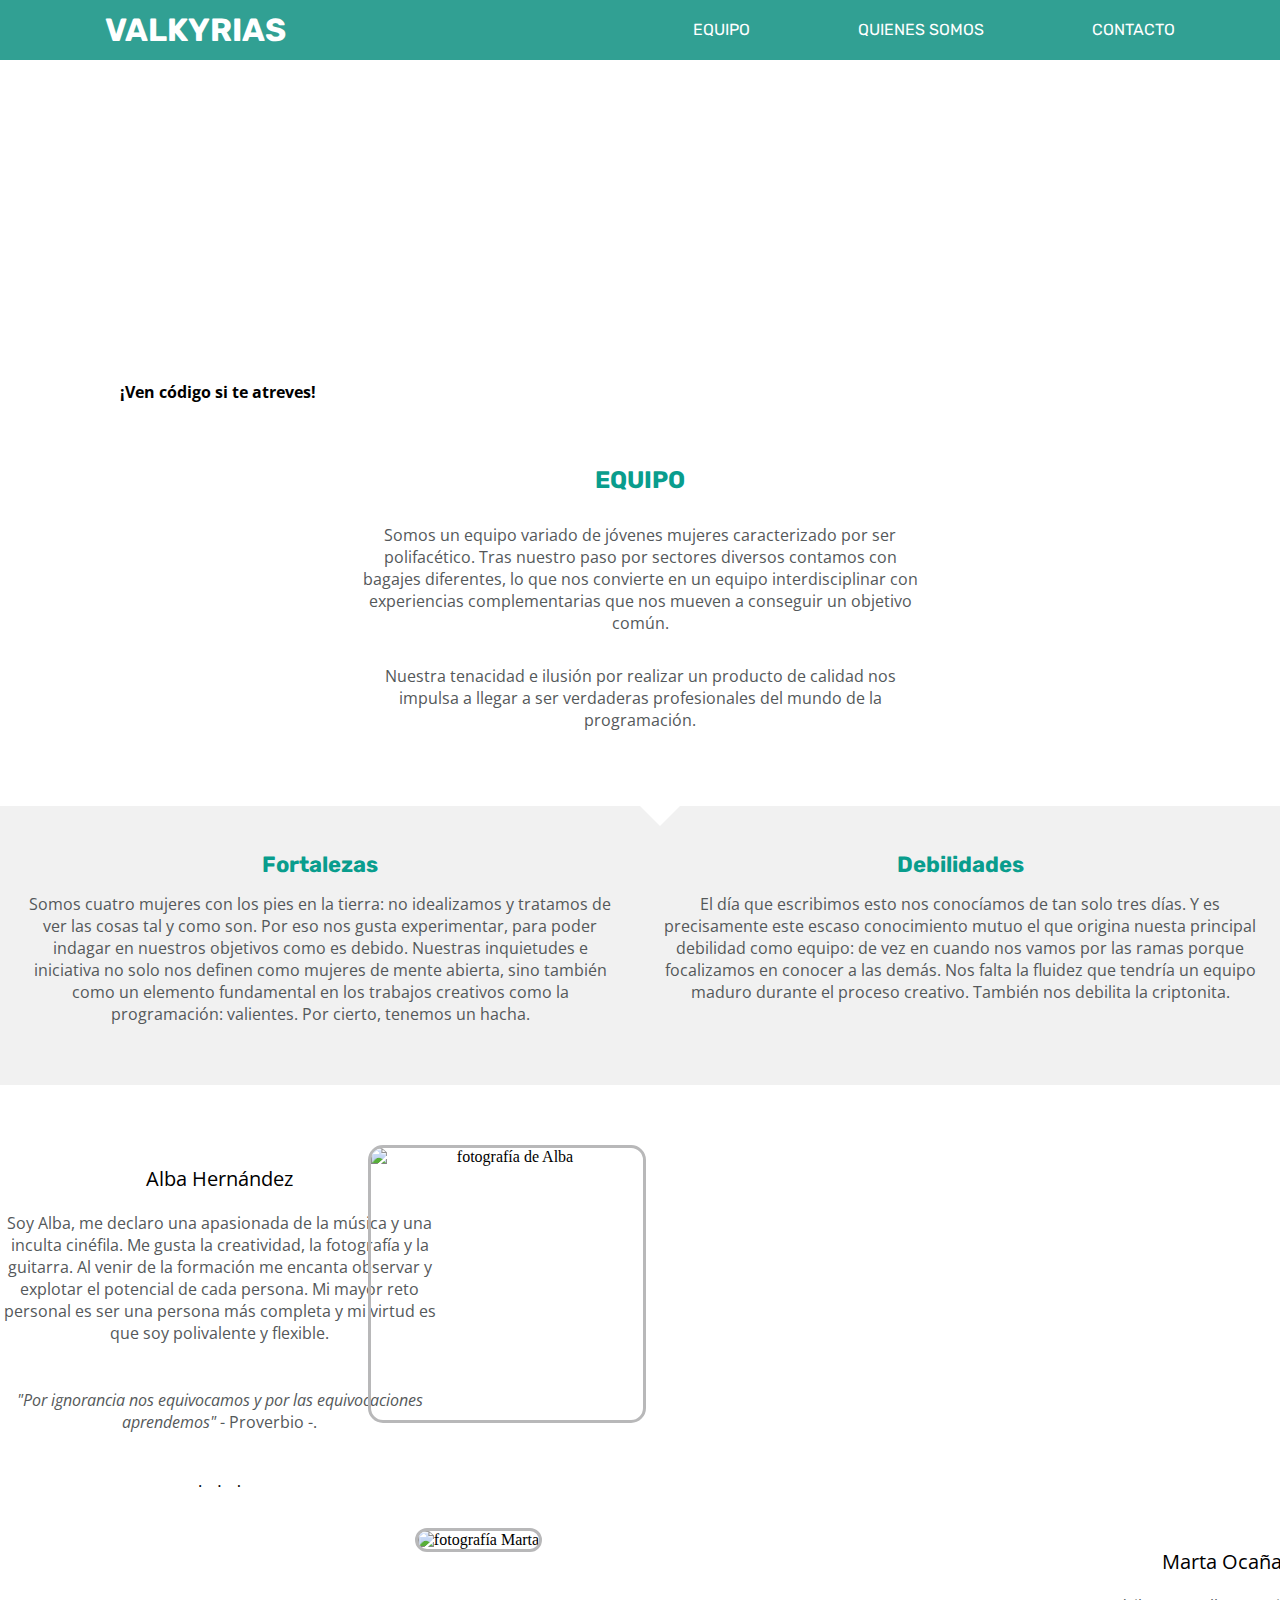
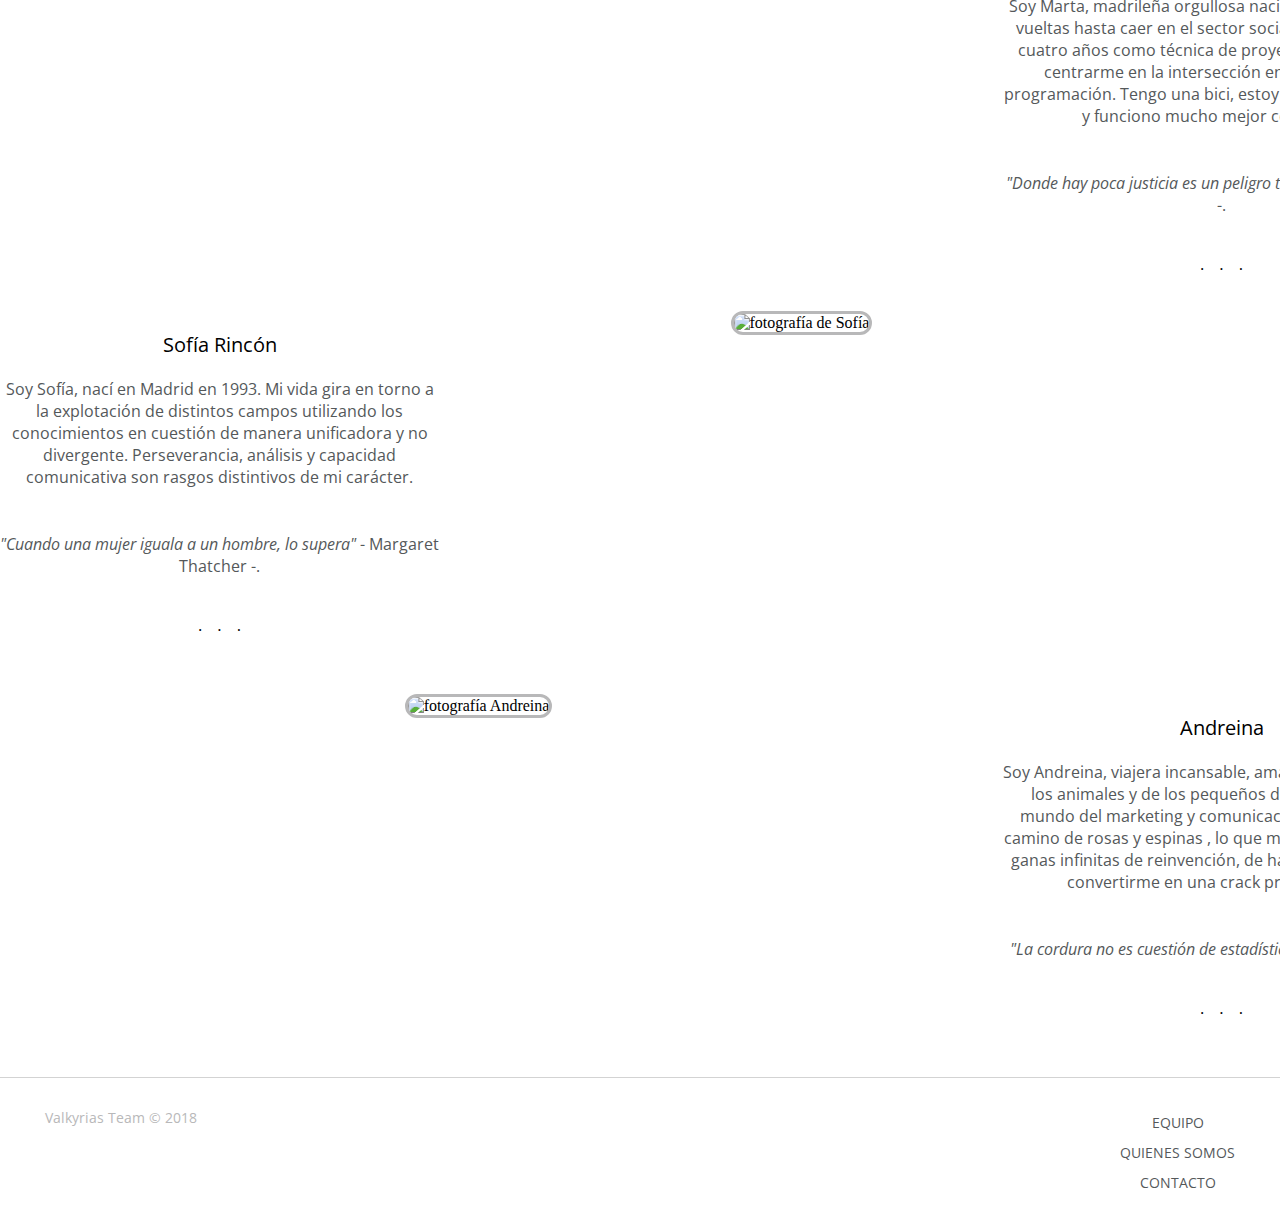
==== index.html @ 92bcb3b2 "cambios sofia grid" ====
<!--ANDREEEEEEEEEEEEEEEEEEEEEEEEEEEEEEEEEEE-->
<!DOCTYPE html>
<html lang="es">
<head>
  <meta charset="utf-8">
  <title> Valkyrias </title>
  <link rel="stylesheet" type="text/css" href="styles/main.css">
  <link href="https://fonts.googleapis.com/css?family=Rubik" rel="stylesheet">
  <link href="https://fonts.googleapis.com/css?family=Open+Sans|Rubik:500" rel="stylesheet">
  <link rel="stylesheet" href="https://use.fontawesome.com/releases/v5.0.13/css/all.css" integrity="sha384-DNOHZ68U8hZfKXOrtjWvjxusGo9WQnrNx2sqG0tfsghAvtVlRW3tvkXWZh58N9jp" crossorigin="anonymous">
  <meta name="viewport" content="width=device-width, initial-scale=1">
</head>
<body>
  <header>
    <div class="contenedor-menu">
      <h1 class="item-titulo"><a href="">VALKYRIAS</a> </h1>
      <nav>
        <ul class="contenedor-lista">
          <li class="item-cuadro"> <a href="">EQUIPO</a></li>
          <li class="item-cuadro"> <a href="">QUIENES SOMOS</a></li>
          <li class="item-cuadro"> <a href="">CONTACTO</a></li>
        </ul>
      </nav>
    </div>
  </header>
  <section>
    <div class="contenedor-slogan">
      <div class="item-slogan">
        <p><strong> ¡Ven código si te atreves! </strong></p>
      </div>
    </div>
  </section>


  <!--ANDREEEEEEEEEEEEEEEEEEEEEEEEEEEEEEEEEEE-->

  <!--MARTAAAAAAAAAAAAAAAAAAAAAAAAAAA-->

  <main class="cuerpo--ppal">

    <section class="cuerpo--equipo">

      <h2 class="titulo--equipo">EQUIPO</h2>

      <p class="texto--main">Somos un equipo variado de jóvenes mujeres caracterizado por ser polifacético. Tras nuestro paso por sectores diversos contamos con bagajes diferentes, lo que nos convierte en un equipo interdisciplinar con experiencias complementarias que nos mueven a conseguir un objetivo común.</p>

      <p class="texto--main">Nuestra tenacidad e ilusión por realizar un producto de calidad nos impulsa a llegar a ser verdaderas profesionales del mundo de la programación.</p>

    </section>


    <aside class="cuerpo--fortdeb">

      <div class="triangulo"></div>

      <div class="cuerpo--item item--fort">

        <h3 class="titulo--fortdeb">Fortalezas</h3>

        <p class="texto--main">Somos cuatro mujeres con los pies en la tierra: no idealizamos y tratamos de ver las cosas tal y como son. Por eso nos gusta experimentar, para poder indagar en nuestros objetivos como es debido. Nuestras inquietudes e iniciativa no solo nos definen como mujeres de mente abierta, sino también como un elemento fundamental en los trabajos creativos como la programación: valientes. Por cierto, tenemos un hacha.</p>

      </div>

      <div class="cuerpo--item item--deb">

        <h3 class="titulo--fortdeb">Debilidades</h3>

        <p class="texto--main">El día que escribimos esto nos conocíamos de tan solo tres días. Y es precisamente este escaso conocimiento mutuo el que origina nuesta principal debilidad como equipo: de vez en cuando nos vamos por las ramas porque focalizamos en conocer a las demás. Nos falta la fluidez que tendría un equipo maduro durante el proceso creativo. También nos debilita la criptonita.</p>

      </div>

    </aside>

    <!--MARTAAAAAAAAAAAAAAAAAAAAAAAAAAA-->

    <!--SOOFIIIIIIIIIIIIIIIIIIIIIIIIIIIIIIIIIIIIIIIIII-->

    <div class="memuero">
   <div class="sigomuriendo"><!--texto-->
     <p class="titlename">Alba Hernández</p><p class="textwho">Soy Alba, me declaro una apasionada de la música y una inculta cinéfila. Me gusta la creatividad, la fotografía y la guitarra. Al venir de la formación me encanta observar y explotar el potencial de cada persona. Mi mayor reto personal es ser una persona más completa y mi virtud es que soy polivalente y flexible.</p><p class="textwho"><em>"Por ignorancia nos equivocamos y por las equivocaciones aprendemos"</em> - Proverbio -.</p>
     <ul>
       <li><a href=""><i class="fab fa-twitter"></i></a></li>
       <li><a href=""><i class="fab fa-linkedin-in"></i></a></li>
       <li><a href=""><i class="fab fa-github"></i></a></li>
       <li><a href=""><i class="fas fa-envelope"></i></a></li>
     </ul>
   </div>
     <img src="images/Alba.jpg" alt="fotografía de Alba" title="fotografía de Alba" class="mori"><!--imagen-->
 </div>

 <div class="odiorehacercodigo">
   <div><!--imagen-->
     <img src="images/Marta.jpg" alt="fotografía Marta" title="fotografía de Marta" class="aunquenrealidad">
   </div>
   <div class="mevienebien"><!--texto-->
     <p class="titlename">Marta Ocaña</p></p><p class="textwho">Soy Marta, madrileña orgullosa nacida en 1988. Di varias vueltas hasta caer en el sector social, en el que trabajé cuatro años como técnica de proyectos. Ahora quiero centrarme en la intersección entre lo social y la programación. Tengo una bici, estoy aprendiendo a coser y funciono mucho mejor con música.</p><p class="textwho"><em>"Donde hay poca justicia es un peligro tener razón"</em>- Quevedo -.</p>
     <ul>
       <li><a href=""><i class="fab fa-twitter"></i></a></li>
       <li><a href=""><i class="fab fa-linkedin-in"></i></a></li>
       <li><a href=""><i class="fab fa-github"></i></a></li>
       <li><a href=""><i class="fas fa-envelope"></i></a></li>
     </ul>
   </div>
 </div>

 <div class="memuero">
   <div class="sigomuriendo"><!--texto-->
     <p class="titlename">Sofía Rincón</p><p class="textwho">Soy Sofía, nací en Madrid en 1993. Mi vida gira en torno a la explotación de distintos campos utilizando los conocimientos en cuestión de manera unificadora y no divergente. Perseverancia, análisis y capacidad comunicativa son rasgos distintivos de mi carácter.</p><p class="textwho"><em>"Cuando una mujer iguala a un hombre, lo supera"</em> - Margaret Thatcher -.</p>
     <ul>
       <li><a href=""><i class="fab fa-twitter"></i></a></li>
       <li><a href=""><i class="fab fa-linkedin-in"></i></a></li>
       <li><a href=""><i class="fab fa-github"></i></a></li>
       <li><a href=""><i class="fas fa-envelope"></i></a></li>
     </ul>
   </div>
   <div>
   <img src="images/Sofi.jpg" alt="fotografía de Sofía" title="fotografía de Sofía" class="mori"><!--imagen-->
   </div>
 </div>

 <div class="odiorehacercodigo">
   <div><!--imagen-->
     <img src="images/Andreina.jpg" alt="fotografía Andreina" title="fotografía de Andreina" class="aunquenrealidad">
   </div>
   <div class="mevienebien"><!--texto-->
     <p class="titlename">Andreina</p><p class="textwho">Soy Andreina, viajera incansable, amante de la naturaleza, los animales y de los pequeños detalles. Vengo del mundo del marketing y comunicación recorriendo un camino de rosas y espinas , lo que me ha hecho estar con ganas infinitas de reinvención, de hacerme más fuerte y convertirme en una crack programadora</p><p class="textwho"><em>"La cordura no es cuestión de estadística"</em> - George Orwell -.</p>
     <ul>
       <li><a href=""><i class="fab fa-twitter"></i></a></li>
       <li><a href=""><i class="fab fa-linkedin-in"></i></a></li>
       <li><a href=""><i class="fab fa-github"></i></a></li>
       <li><a href=""><i class="fas fa-envelope"></i></a></li>
     </ul>
   </div>
 </div>

  <!--SOOFIIIIIIIIIIIIIIIIIIIIIIIIIIIIIIIIIIIIIIIIII-->

  <!--ALBAAAAAAAAAAAAAAAAAAAAAAAAAAAAAAAAAAAAAAAAAA-->
  <footer class="footer">
    <div class="supercaja">
      <div class="item1">
        <p>Valkyrias Team © 2018</p>
      </div>
      <div class="item2">
        <nav >
          <ul class="lista">
            <li><a class="enlaces" href="enlace equipo">EQUIPO</a></li>
            <li><a class="enlaces" href="enlace quienes somos">QUIENES SOMOS</a></li>
            <li><a class="enlaces" href="enlace contacto">CONTACTO</a></li>
          </ul>
        </nav>
      </div>
      <aside class= "item 3">
        <div>
          <a href="http://adalab.es/"> <img src="images/logo_adalab.png" alt=""></a>
        </div>

      </aside>

    </div>
  </footer>
</body>
<!--ALBAAAAAAAAAAAAAAAAAAAAAAAAAAAAAAAAAAAAAAAAAA-->
</html>
---- styles/main.css ----
@charset "UTF-8";

html {
  margin: 0px;
}

body {
  margin: 0px;
}

.contenedor-menu {
  font-family: 'Rubik', sans-serif;
  display: -webkit-box;
  display: -ms-flexbox;
  display: flex;
  -ms-flex-wrap: wrap;
  flex-wrap: wrap;
  -webkit-box-orient: horizontal;
  -webkit-box-direction: normal;
  -ms-flex-direction: row;
  flex-direction: row;
  -ms-flex-line-pack: distribute;
  align-content: space-around;
  -webkit-box-pack: justify;
  -ms-flex-pack: justify;
  justify-content: space-between;
  width: 100%;
  background-color: #14d9c4;
  opacity: 0.9;
  padding: 0px;
  margin: 0px;
  position: fixed;
  z-index: 1;
}

.item-titulo {
  -webkit-box-flex: 0;
  -ms-flex: 0 1 100%;
  flex: 0 1 100%;
  text-align: center;
  height: 60px;
  padding-left: 15px;
  padding-right: 15px;
  line-height: 60px;
  background-color: #1b9688;
  margin: 0px;
}

.contenedor-lista {
  width: 100%;
  display: -webkit-box;
  display: -ms-flexbox;
  display: flex;
  -webkit-box-orient: horizontal;
  -webkit-box-direction: normal;
  -ms-flex-direction: row;
  flex-direction: row;
  -ms-flex-line-pack: distribute;
  align-content: space-around;
  -webkit-box-pack: justify;
  -ms-flex-pack: justify;
  justify-content: space-between;
  list-style: none;
  padding: 0px;
  margin-right: 15px;
  margin-top: 0px;
  margin-bottom: 0;
}

header nav {
  width: 100%;
}

.item-cuadro {
  height: 45px;
  line-height: 45px;
  padding-right: 15px;
  padding-left: 15px;
}

.contenedor-menu a {
  text-decoration: none;
  color: white;
}

.contenedor-slogan {
  background-image: url("../images/poster.jpg");
  height: 421px;
  display: -webkit-box;
  display: -ms-flexbox;
  display: flex;
  background-size: cover;
  width: 100%;
}

.item-slogan {
  -webkit-box-flex: 0;
  -ms-flex: 0 1 100%;
  flex: 0 1 100%;
  background-color: white;
  margin-left: 15px;
  margin-right: 15px;
  position: relative;
  top: 350px;
  font-family: 'Open sans', sans-serif;
  padding-left: 15px;
  height: 71px;
}/*desktop*//*ipad*//*codigo marta*/.cuerpo--ppal {
  text-align: center;
  margin: 0;
}

.cuerpo--equipo {
  padding-bottom: 30px;
}

.cuerpo--fortdeb {
  background-color: #f1f1f1;
  padding-bottom: 45px;
  margin-left: 0px;
  margin-right: 0px;
}

.titulo--fortdeb {
  color: #099D8D;
  font-family: 'Rubik', sans-serif;
  font-size: 22px;
  padding-top: 30px;
}

.titulo--equipo {
  color: #099D8D;
  font-family: 'Rubik', sans-serif;
  font-size: 24px;
  margin: 0;
  padding-top: 30px;
  padding-bottom: 15px;
}

.texto--main {
  color: #54585A;
  font-family: 'Open Sans', sans-serif;
  margin: 0 0 16px;
  padding-left: 20px;
  padding-right: 20px;
}

.texto--main:last-child {
  margin-bottom: 0;
}

.triangulo {
  margin: auto;
  height: 0px;
  width: 0px;
  padding: 0px;
  background-color: #F1F1F1;
  border-radius: 0px;
  top: -200px;
  transform: rotate(0deg) skew(0deg);
  -webkit-transform: rotate(0deg) skew(0deg);
  border-top: 20px solid #FFFFFF;
  border-left: 20px solid transparent;
  border-right: 20px solid transparent;
  border-bottom: 0px transparent;
}/*codigo marta*//*codigo Sofi*/.memuero {
  display: grid;
  grid-template-columns: 278px 1fr;
  grid-template-rows: 278px;
  grid-template-areas: "sigomuriendo" "mori";
  grid-gap: 45px;
  margin-bottom: 60px;
  margin-top: 45px;
}

.sigomuriendo {
  width: 439px;
}

.mori {
  -webkit-box-sizing: border-box;
  box-sizing: border-box;
  border-style: solid;
  margin-left: 45px;
  margin-right: 45px;
  border-color: #B8B8B9;
  border-radius: 15px;
  border-width: 3px;
  width: 278px;
  height: 278px;
}

.titlename {
  color: #000000;
  font-family: 'Open Sans', sans-serif;
  font-size: 20px;
  line: 45px;
}

.textwho {
  color: #54585A;
  font-family: 'Open Sans', sans-serif;
  font-size: 16px;
  line: 24px;
  margin-bottom: 45px;
}

.odiorehacercodigo {
  display: grid;
  grid-template-columns: 1fr  278px;
  grid-template-rows: 278px;
  grid-template-areas: "aunquenrealidad" "mevienebien";
  grid-gap: 45px;
  margin-bottom: 60px;
  margin-top: 45px;
}

.aunquenrealidad {
  -webkit-box-sizing: border-box;
  box-sizing: border-box;
  border-style: solid;
  margin-left: 45px;
  margin-right: 45px;
  border-color: #B8B8B9;
  border-radius: 15px;
  border-width: 3px;
  width: 278px;
  height: 278px;
}

.mevienebien {
  width: 439px;
}

.sigomuriendo ul {
  margin: 0;
  padding: 0;
  list-style: none;
}

.mori {
  width: 278px;
  height: 278px;
}

.mevienebien ul {
  margin: 0;
  padding: 0;
  list-style: none;
}

.sigomuriendo li {
  display: inline;
}

.mevienebien li {
  display: inline;
}

.sigomuriendo li + li::before {
  content: "·";
  margin: 0 5px;
}

.mevienebien li + li::before {
  content: "·";
  margin: 0 5px;
}

.fab {
  color: #14aabf;
}

.fas {
  color: #14aabf;
}/*codigo Sofi*//*codigo Alba*/footer {
  background: white;
  border-top: 1px solid lightgrey;
  -webkit-box-pack: center;
  -ms-flex-pack: center;
  justify-content: center;
  margin-top: 45px;
  text-align: center;
}

.item1 {
  font-family: 'Open Sans', sans-serif;
  font-size: 14px;
  line: 20px;
  color: #B8B8B9;
  margin-top: 30px;
  margin-bottom: 20px;
}

.item2 {
  font-family: 'Open Sans', sans-serif;
  color: #54585A;
  margin: 0;
  padding: 0;
  font-size: 14px;
  line: 30px;
}

.lista {
  margin: 0;
  padding: 0;
  list-style: none;
}

.enlaces {
  text-decoration: none;
  text-transform: uppercase;
  color: #54585A;
}

aside {
  margin-top: 30px;
  margin-bottom: 45px;
}/*codigo Alba*//*codigo contacto*/.contenedor-menu {
  position: fixed;
  opacity: 0.9;
}

.i-cabecera {
  height: 300px;
  width: 100%;
  background-image: url("../images/imagencontact.jpg");
  background-size: cover;
}

.imagen {
  height: 300px;
  margin-left: 0;
  margin-right: 0;
}

.contact {
  display: -webkit-box;
  display: -ms-flexbox;
  display: flex;
  -webkit-box-orient: vertical;
  -webkit-box-direction: normal;
  -ms-flex-direction: column;
  flex-direction: column;
  -webkit-box-pack: center;
  -ms-flex-pack: center;
  justify-content: center;
  text-align: center;
}

.contact-tittle {
  -ms-flex-line-pack: center;
  align-content: center;
  margin-top: 30px;
  margin-bottom: 15px;
  font-family: 'Rubik', sans-serif;
  color: #099D8D;
  font-size: 24px;
}

.texto {
  -ms-flex-line-pack: center;
  align-content: center;
  font-family: 'Open Sans', sans-serif;
  color: #54585A;
  font-size: 16px;
  margin: 0 25px;
}

.contact-box {
  display: block;
  -webkit-box-pack: center;
  -ms-flex-pack: center;
  justify-content: center;
  font-family: 'Open Sans', sans-serif;
  font-size: 12px;
  color: #54585A;
  line: 24px;
  width: 100%;
}

.texto-form {
  margin-bottom: 60px;
}/*codigo contacto*//*codigo formulario*/.formulario {
  font-family: 'Open Sans', sans-serif;
  font-size: 14px;
  color: #54585A;
  margin: 0px;
}

.formulario input {
  font-size: 16px;
  width: 100%;
  margin-top: 5px;
  margin-bottom: 15px;
  -webkit-box-sizing: border-box;
  box-sizing: border-box;
  height: 45px;
  padding: 11px;
}

.q {
  margin-left: 15px;
  margin-right: 15px;
  text-align: left;
}

.q2 {
  padding: 0px;
  display: block;
  -webkit-box-sizing: border-box;
  box-sizing: border-box;
  width: 100%;
}

.q3 {
  padding: 0px;
  display: block;
  -webkit-box-sizing: border-box;
  box-sizing: border-box;
  width: 100%;
}

.an {
  text-align: left;
  font-size: 14px;
}

.formulario textarea {
  font-family: 'Open Sans', sans-serif;
  font-size: 16px;
  width: 100%;
  -webkit-box-sizing: border-box;
  box-sizing: border-box;
  margin-top: 5px;
  margin-bottom: 30px;
  height: 105px;
  padding: 11px;
}

.pepe {
  background: #099D8D;
  color: #ffffff;
  text-transform: uppercase;
  height: 45px;
  padding: 0px;
  border: 0;
}

@media only screen and (min-width: 768px) and (max-width: 992px) {
  .contenedor-menu {
    background-color: #1b9688;
    height: 60px;
  }

  header nav {
    -webkit-box-flex: 0;
    -ms-flex: 0 1 45%;
    flex: 0 1 45%;
    width: auto;
    margin-right: 30px;
  }

  .item-titulo {
    -webkit-box-flex: 0;
    -ms-flex: 0 1 40%;
    flex: 0 1 40%;
    text-align: left;
    margin-left: 30px;
  }

  .contenedor-lista {
    margin-right: 0px;
  }

  .contenedor-slogan {
    height: 361px;
  }

  .item-slogan {
    -webkit-box-flex: 0;
    -ms-flex: 0 1 441px;
    flex: 0 1 441px;
    top: 260px;
    background-color: rgba(255, 255, 255, 0.8);
    padding: 15px 30px;
    text-align: left;
  }
}

@media all and (min-width: 768px) {
  .cuerpo--fortdeb {
    display: -webkit-box;
    display: -ms-flexbox;
    display: flex;
    position: relative;
    width: 100%;
    padding-bottom: 60px;
  }

  .triangulo {
    position: absolute;
    top: 0;
    left: 50%;
    -webkit-transform: translate();
    transform: translate();
  }

  .cuerpo--item {
    text-align: center;
    -webkit-box-flex: 0;
    -ms-flex: 0 1 50%;
    flex: 0 1 50%;
  }

  .titulo--equipo {
    padding-top: 45px;
  }

  .cuerpo--equipo {
    padding-bottom: 60px;
  }

  .titulo--fortdeb {
    padding-top: 45px;
    margin: 0;
  }

  .texto--main {
    padding-top: 15px;
  }
}

@media only screen and (min-width: 768px) {
  footer {
    border-top: 1px solid lightgrey;
    margin-top: 45px;
    padding-right: 45px;
    padding-left: 45px;
  }

  .supercaja {
    position: relative;
  }

  .item1 {
    margin-top: 30px;
    margin-bottom: 15px;
    text-align: left;
  }

  .item2 {
    line-height: 30px;
    margin-top: 0;
    position: absolute;
    top: 0;
    right: 0;
  }

  .texto {
    -ms-flex-line-pack: center;
    align-content: center;
    font-family: 'Open Sans', sans-serif;
    color: #54585A;
    font-size: 16px;
    margin: 0 25px;
  }

  .contact-box {
    display: block;
    -webkit-box-pack: center;
    -ms-flex-pack: center;
    justify-content: center;
  }

  aside {
    margin-top: 15px;
    margin-bottom: 60px;
    text-align: left;
  }

  .formulario {
    width: 442px;
    display: inline-block;
    -webkit-box-align: center;
    -ms-flex-align: center;
    align-items: center;
  }

  .texto {
    width: 442px;
    -ms-flex-item-align: center;
    align-self: center;
  }

  .chachi {
    width: 206px;
  }

  .pepe {
    position: relative;
    left: 206px;
  }
}

@media only screen and (min-width: 992px) {
  .contenedor-menu {
    background-color: #1b9688;
  }

  .item-titulo {
    -webkit-box-flex: 0;
    -ms-flex: 0 1 40%;
    flex: 0 1 40%;
    text-align: left;
    margin-left: 90px;
  }

  header nav {
    width: auto;
    margin-right: 90px;
    -webkit-box-flex: 0;
    -ms-flex: 0 1 40%;
    flex: 0 1 40%;
  }

  .item-cuadro {
    height: 60px;
    line-height: 60px;
  }

  .item-slogan {
    -webkit-box-flex: 0;
    -ms-flex: 0 1 40%;
    flex: 0 1 40%;
    text-align: center;
    top: 350px;
    background-color: rgba(255, 255, 255, 0.8);
    padding: 15px 30px;
    margin-left: 90px;
    text-align: left;
  }

  .contenedor-slogan {
    height: 421px;
  }

  .i-cabecera {
    height: 400px;
  }
}

@media all and (min-width: 1200px) {
  .cuerpo--equipo {
    width: 601px;
    margin: auto;
  }
}

@media only screen and (min-width: 1200px) {
  .q2 {
    display: -webkit-inline-box;
    display: -ms-inline-flexbox;
    display: inline-flex;
    -webkit-box-pack: justify;
    -ms-flex-pack: justify;
    justify-content: space-between;
  }

  .y {
    width: 395px;
    margin-right: 44px;
  }

  .z {
    width: 162px;
  }

  .formulario {
    width: 601px;
    display: inline-block;
    -webkit-box-align: center;
    -ms-flex-align: center;
    align-items: center;
  }

  .texto {
    width: 601px;
    -ms-flex-item-align: center;
    align-self: center;
  }
}

/*# sourceMappingURL=main.css.map */
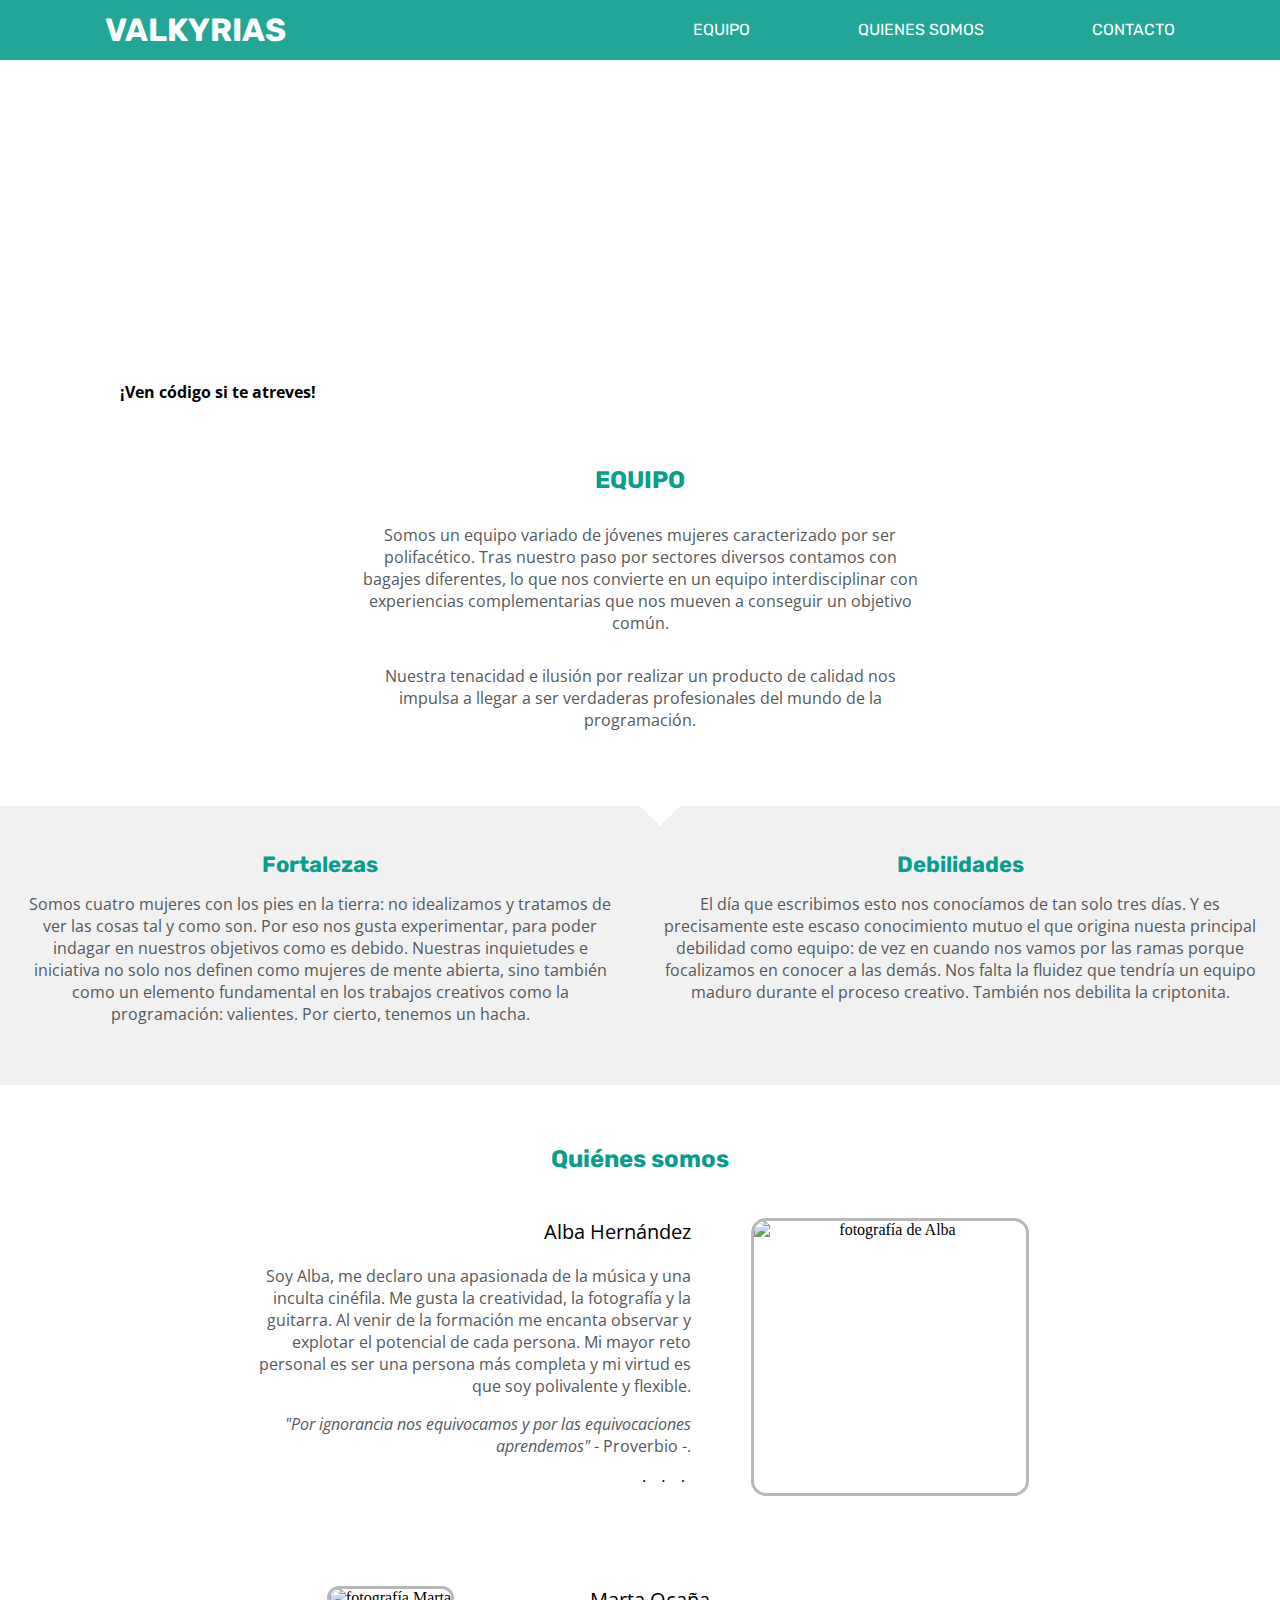
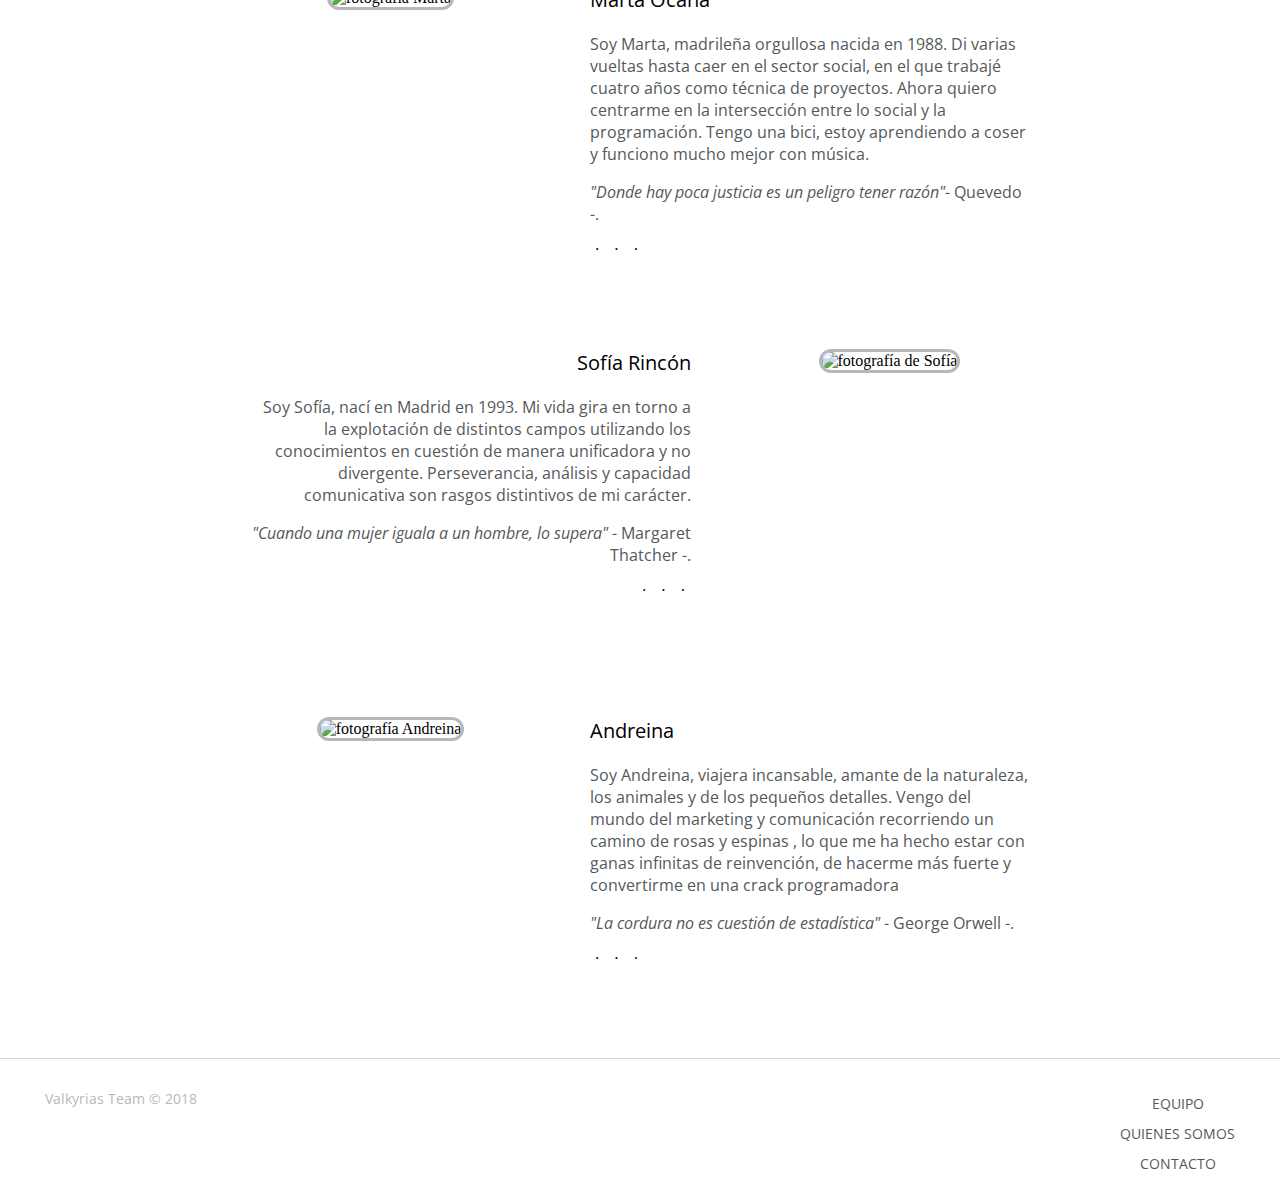
==== commit 2b8e1715: "sofyensasss" ====
--- a/index.html
+++ b/index.html
@@ -18,7 +18,7 @@
         <ul class="contenedor-lista">
           <li class="item-cuadro"> <a href="">EQUIPO</a></li>
           <li class="item-cuadro"> <a href="">QUIENES SOMOS</a></li>
-          <li class="item-cuadro"> <a href="">CONTACTO</a></li>
+          <li class="item-cuadro"> <a href="contacto.html">CONTACTO</a></li>
         </ul>
       </nav>
     </div>
@@ -74,91 +74,94 @@
     <!--MARTAAAAAAAAAAAAAAAAAAAAAAAAAAA-->
 
     <!--SOOFIIIIIIIIIIIIIIIIIIIIIIIIIIIIIIIIIIIIIIIIII-->
+    <section class="quienes">
+      <div class="tituloquien">
+        <h2>Quiénes somos</h2>
+      </div>
+      <div class="grid1">
+        <div class="gridtext1"><!--texto-->
+          <p class="titlename">Alba Hernández</p><p class="textwho">Soy Alba, me declaro una apasionada de la música y una inculta cinéfila. Me gusta la creatividad, la fotografía y la guitarra. Al venir de la formación me encanta observar y explotar el potencial de cada persona. Mi mayor reto personal es ser una persona más completa y mi virtud es que soy polivalente y flexible.</p><p class="textwho"><em>"Por ignorancia nos equivocamos y por las equivocaciones aprendemos"</em> - Proverbio -.</p>
+          <ul>
+            <li><a href=""><i class="fab fa-twitter"></i></a></li>
+            <li><a href=""><i class="fab fa-linkedin-in"></i></a></li>
+            <li><a href=""><i class="fab fa-github"></i></a></li>
+            <li><a href=""><i class="fas fa-envelope"></i></a></li>
+          </ul>
+        </div>
+        <img src="images/Alba.jpg" alt="fotografía de Alba" title="fotografía de Alba" class="gridphoto1"><!--imagen-->
+      </div>
 
-    <div class="memuero">
-   <div class="sigomuriendo"><!--texto-->
-     <p class="titlename">Alba Hernández</p><p class="textwho">Soy Alba, me declaro una apasionada de la música y una inculta cinéfila. Me gusta la creatividad, la fotografía y la guitarra. Al venir de la formación me encanta observar y explotar el potencial de cada persona. Mi mayor reto personal es ser una persona más completa y mi virtud es que soy polivalente y flexible.</p><p class="textwho"><em>"Por ignorancia nos equivocamos y por las equivocaciones aprendemos"</em> - Proverbio -.</p>
-     <ul>
-       <li><a href=""><i class="fab fa-twitter"></i></a></li>
-       <li><a href=""><i class="fab fa-linkedin-in"></i></a></li>
-       <li><a href=""><i class="fab fa-github"></i></a></li>
-       <li><a href=""><i class="fas fa-envelope"></i></a></li>
-     </ul>
-   </div>
-     <img src="images/Alba.jpg" alt="fotografía de Alba" title="fotografía de Alba" class="mori"><!--imagen-->
- </div>
+      <div class="grid2">
+        <div><!--imagen-->
+          <img src="images/Marta.jpg" alt="fotografía Marta" title="fotografía de Marta" class="gridphoto2">
+        </div>
+        <div class="gridtext2"><!--texto-->
+          <p class="titlename">Marta Ocaña</p><p class="textwho">Soy Marta, madrileña orgullosa nacida en 1988. Di varias vueltas hasta caer en el sector social, en el que trabajé cuatro años como técnica de proyectos. Ahora quiero centrarme en la intersección entre lo social y la programación. Tengo una bici, estoy aprendiendo a coser y funciono mucho mejor con música.</p><p class="textwho"><em>"Donde hay poca justicia es un peligro tener razón"</em>- Quevedo -.</p>
+          <ul>
+            <li><a href=""><i class="fab fa-twitter"></i></a></li>
+            <li><a href=""><i class="fab fa-linkedin-in"></i></a></li>
+            <li><a href=""><i class="fab fa-github"></i></a></li>
+            <li><a href=""><i class="fas fa-envelope"></i></a></li>
+          </ul>
+        </div>
+      </div>
 
- <div class="odiorehacercodigo">
-   <div><!--imagen-->
-     <img src="images/Marta.jpg" alt="fotografía Marta" title="fotografía de Marta" class="aunquenrealidad">
-   </div>
-   <div class="mevienebien"><!--texto-->
-     <p class="titlename">Marta Ocaña</p></p><p class="textwho">Soy Marta, madrileña orgullosa nacida en 1988. Di varias vueltas hasta caer en el sector social, en el que trabajé cuatro años como técnica de proyectos. Ahora quiero centrarme en la intersección entre lo social y la programación. Tengo una bici, estoy aprendiendo a coser y funciono mucho mejor con música.</p><p class="textwho"><em>"Donde hay poca justicia es un peligro tener razón"</em>- Quevedo -.</p>
-     <ul>
-       <li><a href=""><i class="fab fa-twitter"></i></a></li>
-       <li><a href=""><i class="fab fa-linkedin-in"></i></a></li>
-       <li><a href=""><i class="fab fa-github"></i></a></li>
-       <li><a href=""><i class="fas fa-envelope"></i></a></li>
-     </ul>
-   </div>
- </div>
+      <div class="grid1">
+        <div class="gridtext1"><!--texto-->
+          <p class="titlename">Sofía Rincón</p><p class="textwho">Soy Sofía, nací en Madrid en 1993. Mi vida gira en torno a la explotación de distintos campos utilizando los conocimientos en cuestión de manera unificadora y no divergente. Perseverancia, análisis y capacidad comunicativa son rasgos distintivos de mi carácter.</p><p class="textwho"><em>"Cuando una mujer iguala a un hombre, lo supera"</em> - Margaret Thatcher -.</p>
+          <ul>
+            <li><a href=""><i class="fab fa-twitter"></i></a></li>
+            <li><a href=""><i class="fab fa-linkedin-in"></i></a></li>
+            <li><a href=""><i class="fab fa-github"></i></a></li>
+            <li><a href=""><i class="fas fa-envelope"></i></a></li>
+          </ul>
+        </div>
+        <div>
+          <img src="images/Sofi.jpg" alt="fotografía de Sofía" title="fotografía de Sofía" class="gridphoto1"><!--imagen-->
+        </div>
+      </div>
 
- <div class="memuero">
-   <div class="sigomuriendo"><!--texto-->
-     <p class="titlename">Sofía Rincón</p><p class="textwho">Soy Sofía, nací en Madrid en 1993. Mi vida gira en torno a la explotación de distintos campos utilizando los conocimientos en cuestión de manera unificadora y no divergente. Perseverancia, análisis y capacidad comunicativa son rasgos distintivos de mi carácter.</p><p class="textwho"><em>"Cuando una mujer iguala a un hombre, lo supera"</em> - Margaret Thatcher -.</p>
-     <ul>
-       <li><a href=""><i class="fab fa-twitter"></i></a></li>
-       <li><a href=""><i class="fab fa-linkedin-in"></i></a></li>
-       <li><a href=""><i class="fab fa-github"></i></a></li>
-       <li><a href=""><i class="fas fa-envelope"></i></a></li>
-     </ul>
-   </div>
-   <div>
-   <img src="images/Sofi.jpg" alt="fotografía de Sofía" title="fotografía de Sofía" class="mori"><!--imagen-->
-   </div>
- </div>
+      <div class="grid2">
+        <div><!--imagen-->
+          <img src="images/Andreina.jpg" alt="fotografía Andreina" title="fotografía de Andreina" class="gridphoto2">
+        </div>
+        <div class="gridtext2"><!--texto-->
+          <p class="titlename">Andreina</p><p class="textwho">Soy Andreina, viajera incansable, amante de la naturaleza, los animales y de los pequeños detalles. Vengo del mundo del marketing y comunicación recorriendo un camino de rosas y espinas , lo que me ha hecho estar con ganas infinitas de reinvención, de hacerme más fuerte y convertirme en una crack programadora</p><p class="textwho"><em>"La cordura no es cuestión de estadística"</em> - George Orwell -.</p>
+          <ul>
+            <li><a href=""><i class="fab fa-twitter"></i></a></li>
+            <li><a href=""><i class="fab fa-linkedin-in"></i></a></li>
+            <li><a href=""><i class="fab fa-github"></i></a></li>
+            <li><a href=""><i class="fas fa-envelope"></i></a></li>
+          </ul>
+        </div>
+      </div>
+    </section>
+    <!--SOOFIIIIIIIIIIIIIIIIIIIIIIIIIIIIIIIIIIIIIIIIII-->
 
- <div class="odiorehacercodigo">
-   <div><!--imagen-->
-     <img src="images/Andreina.jpg" alt="fotografía Andreina" title="fotografía de Andreina" class="aunquenrealidad">
-   </div>
-   <div class="mevienebien"><!--texto-->
-     <p class="titlename">Andreina</p><p class="textwho">Soy Andreina, viajera incansable, amante de la naturaleza, los animales y de los pequeños detalles. Vengo del mundo del marketing y comunicación recorriendo un camino de rosas y espinas , lo que me ha hecho estar con ganas infinitas de reinvención, de hacerme más fuerte y convertirme en una crack programadora</p><p class="textwho"><em>"La cordura no es cuestión de estadística"</em> - George Orwell -.</p>
-     <ul>
-       <li><a href=""><i class="fab fa-twitter"></i></a></li>
-       <li><a href=""><i class="fab fa-linkedin-in"></i></a></li>
-       <li><a href=""><i class="fab fa-github"></i></a></li>
-       <li><a href=""><i class="fas fa-envelope"></i></a></li>
-     </ul>
-   </div>
- </div>
+    <!--ALBAAAAAAAAAAAAAAAAAAAAAAAAAAAAAAAAAAAAAAAAAA-->
+    <footer class="footer">
+      <div class="supercaja">
+        <div class="item1">
+          <p>Valkyrias Team © 2018</p>
+        </div>
+        <div class="item2">
+          <nav >
+            <ul class="lista">
+              <li><a class="enlaces" href="enlace equipo">EQUIPO</a></li>
+              <li><a class="enlaces" href="enlace quienes somos">QUIENES SOMOS</a></li>
+              <li><a class="enlaces" href="contacto.html">CONTACTO</a></li>
+            </ul>
+          </nav>
+        </div>
+        <aside class= "item 3">
+          <div>
+            <a href="http://adalab.es/"> <img src="images/logo_adalab.png" alt=""></a>
+          </div>
 
-  <!--SOOFIIIIIIIIIIIIIIIIIIIIIIIIIIIIIIIIIIIIIIIIII-->
+        </aside>
 
+      </div>
+    </footer>
+  </body>
   <!--ALBAAAAAAAAAAAAAAAAAAAAAAAAAAAAAAAAAAAAAAAAAA-->
-  <footer class="footer">
-    <div class="supercaja">
-      <div class="item1">
-        <p>Valkyrias Team © 2018</p>
-      </div>
-      <div class="item2">
-        <nav >
-          <ul class="lista">
-            <li><a class="enlaces" href="enlace equipo">EQUIPO</a></li>
-            <li><a class="enlaces" href="enlace quienes somos">QUIENES SOMOS</a></li>
-            <li><a class="enlaces" href="enlace contacto">CONTACTO</a></li>
-          </ul>
-        </nav>
-      </div>
-      <aside class= "item 3">
-        <div>
-          <a href="http://adalab.es/"> <img src="images/logo_adalab.png" alt=""></a>
-        </div>
-
-      </aside>
-
-    </div>
-  </footer>
-</body>
-<!--ALBAAAAAAAAAAAAAAAAAAAAAAAAAAAAAAAAAAAAAAAAAA-->
-</html>
+  </html>
--- a/styles/main.css
+++ b/styles/main.css
@@ -1,11 +1,111 @@
-@charset "UTF-8";
-
-html {
-  margin: 0px;
-}
-
-body {
-  margin: 0px;
+@charset "UTF-8";/*colores*//*codigo marta*/footer {
+  background: white;
+  border-top: 1px solid lightgrey;
+  -webkit-box-pack: center;
+  -ms-flex-pack: center;
+  justify-content: center;
+  margin-top: 45px;
+  text-align: center;
+}
+
+.item1 {
+  font-family: 'Open Sans', sans-serif;
+  font-size: 14px;
+  line: 20px;
+  color: #b8b8b9;
+  margin-top: 30px;
+  margin-bottom: 20px;
+}
+
+.item2 {
+  font-family: 'Open Sans', sans-serif;
+  color: #54585a;
+  margin: 0;
+  padding: 0;
+  font-size: 14px;
+  line: 30px;
+}
+
+.lista {
+  margin: 0;
+  padding: 0;
+  list-style: none;
+}
+
+.enlaces {
+  text-decoration: none;
+  text-transform: uppercase;
+  color: #54585a;
+}
+
+aside {
+  margin-top: 30px;
+  margin-bottom: 45px;
+}/*codigo Alba*//*codigo contacto*/.contenedor-menu {
+  position: fixed;
+  opacity: 0.9;
+}
+
+.i-cabecera {
+  height: 300px;
+  width: 100%;
+  background-image: url("../images/imagencontact.jpg");
+  background-size: cover;
+}
+
+.imagen {
+  height: 300px;
+  margin-left: 0;
+  margin-right: 0;
+}
+
+.contact {
+  display: -webkit-box;
+  display: -ms-flexbox;
+  display: flex;
+  -webkit-box-orient: vertical;
+  -webkit-box-direction: normal;
+  -ms-flex-direction: column;
+  flex-direction: column;
+  -webkit-box-pack: center;
+  -ms-flex-pack: center;
+  justify-content: center;
+  text-align: center;
+}
+
+.contact-tittle {
+  -ms-flex-line-pack: center;
+  align-content: center;
+  margin-top: 30px;
+  margin-bottom: 15px;
+  font-family: 'Rubik', sans-serif;
+  color: #099D8D;
+  font-size: 24px;
+}
+
+.texto {
+  -ms-flex-line-pack: center;
+  align-content: center;
+  font-family: 'Open Sans', sans-serif;
+  color: #54585a;
+  font-size: 16px;
+  margin: 0 25px;
+}
+
+.contact-box {
+  display: block;
+  -webkit-box-pack: center;
+  -ms-flex-pack: center;
+  justify-content: center;
+  font-family: 'Open Sans', sans-serif;
+  font-size: 12px;
+  color: #54585a;
+  line: 24px;
+  width: 100%;
+}
+
+.texto-form {
+  margin-bottom: 60px;
 }
 
 .contenedor-menu {
@@ -42,7 +142,7 @@
   padding-left: 15px;
   padding-right: 15px;
   line-height: 60px;
-  background-color: #1b9688;
+  background-color: #099d8d;
   margin: 0px;
 }
 
@@ -80,7 +180,7 @@
 
 .contenedor-menu a {
   text-decoration: none;
-  color: white;
+  color: #ffffff;
 }
 
 .contenedor-slogan {
@@ -105,7 +205,13 @@
   font-family: 'Open sans', sans-serif;
   padding-left: 15px;
   height: 71px;
-}/*desktop*//*ipad*//*codigo marta*/.cuerpo--ppal {
+}/*desktop*//*ipad*/html {
+  margin: 0px;
+}
+
+body {
+  margin: 0px;
+}/*codigo marta*/.cuerpo--ppal {
   text-align: center;
   margin: 0;
 }
@@ -154,187 +260,32 @@
   height: 0px;
   width: 0px;
   padding: 0px;
-  background-color: #F1F1F1;
+  background-color: #f1f1f1;
   border-radius: 0px;
   top: -200px;
   transform: rotate(0deg) skew(0deg);
   -webkit-transform: rotate(0deg) skew(0deg);
-  border-top: 20px solid #FFFFFF;
+  border-top: 20px solid #ffffff;
   border-left: 20px solid transparent;
   border-right: 20px solid transparent;
   border-bottom: 0px transparent;
-}/*codigo marta*//*codigo Sofi*/.memuero {
-  display: grid;
-  grid-template-columns: 278px 1fr;
-  grid-template-rows: 278px;
-  grid-template-areas: "sigomuriendo" "mori";
-  grid-gap: 45px;
-  margin-bottom: 60px;
-  margin-top: 45px;
-}
-
-.sigomuriendo {
-  width: 439px;
-}
-
-.mori {
-  -webkit-box-sizing: border-box;
-  box-sizing: border-box;
-  border-style: solid;
-  margin-left: 45px;
-  margin-right: 45px;
-  border-color: #B8B8B9;
-  border-radius: 15px;
-  border-width: 3px;
-  width: 278px;
-  height: 278px;
-}
-
-.titlename {
-  color: #000000;
-  font-family: 'Open Sans', sans-serif;
-  font-size: 20px;
-  line: 45px;
-}
-
-.textwho {
-  color: #54585A;
-  font-family: 'Open Sans', sans-serif;
-  font-size: 16px;
-  line: 24px;
-  margin-bottom: 45px;
-}
-
-.odiorehacercodigo {
-  display: grid;
-  grid-template-columns: 1fr  278px;
-  grid-template-rows: 278px;
-  grid-template-areas: "aunquenrealidad" "mevienebien";
-  grid-gap: 45px;
-  margin-bottom: 60px;
-  margin-top: 45px;
-}
-
-.aunquenrealidad {
-  -webkit-box-sizing: border-box;
-  box-sizing: border-box;
-  border-style: solid;
-  margin-left: 45px;
-  margin-right: 45px;
-  border-color: #B8B8B9;
-  border-radius: 15px;
-  border-width: 3px;
-  width: 278px;
-  height: 278px;
-}
-
-.mevienebien {
-  width: 439px;
-}
-
-.sigomuriendo ul {
+}/*codigo marta*//*codigo Sofi*/.tituloquien {
+  color: #099D8D;
+  font-family: 'Rubik', sans-serif;
+  font-size: 24px;
+  margin-bottom: 0;
+}
+
+.tituloquien h2 {
   margin: 0;
-  padding: 0;
-  list-style: none;
-}
-
-.mori {
-  width: 278px;
-  height: 278px;
-}
-
-.mevienebien ul {
-  margin: 0;
-  padding: 0;
-  list-style: none;
-}
-
-.sigomuriendo li {
-  display: inline;
-}
-
-.mevienebien li {
-  display: inline;
-}
-
-.sigomuriendo li + li::before {
-  content: "·";
-  margin: 0 5px;
-}
-
-.mevienebien li + li::before {
-  content: "·";
-  margin: 0 5px;
-}
-
-.fab {
-  color: #14aabf;
-}
-
-.fas {
-  color: #14aabf;
-}/*codigo Sofi*//*codigo Alba*/footer {
-  background: white;
-  border-top: 1px solid lightgrey;
+  font-size: 24px;
+}
+
+.quienes {
   -webkit-box-pack: center;
   -ms-flex-pack: center;
   justify-content: center;
-  margin-top: 45px;
-  text-align: center;
-}
-
-.item1 {
-  font-family: 'Open Sans', sans-serif;
-  font-size: 14px;
-  line: 20px;
-  color: #B8B8B9;
-  margin-top: 30px;
-  margin-bottom: 20px;
-}
-
-.item2 {
-  font-family: 'Open Sans', sans-serif;
-  color: #54585A;
-  margin: 0;
-  padding: 0;
-  font-size: 14px;
-  line: 30px;
-}
-
-.lista {
-  margin: 0;
-  padding: 0;
-  list-style: none;
-}
-
-.enlaces {
-  text-decoration: none;
-  text-transform: uppercase;
-  color: #54585A;
-}
-
-aside {
-  margin-top: 30px;
-  margin-bottom: 45px;
-}/*codigo Alba*//*codigo contacto*/.contenedor-menu {
-  position: fixed;
-  opacity: 0.9;
-}
-
-.i-cabecera {
-  height: 300px;
-  width: 100%;
-  background-image: url("../images/imagencontact.jpg");
-  background-size: cover;
-}
-
-.imagen {
-  height: 300px;
-  margin-left: 0;
-  margin-right: 0;
-}
-
-.contact {
+  margin: 0 auto;
   display: -webkit-box;
   display: -ms-flexbox;
   display: flex;
@@ -342,49 +293,131 @@
   -webkit-box-direction: normal;
   -ms-flex-direction: column;
   flex-direction: column;
-  -webkit-box-pack: center;
-  -ms-flex-pack: center;
-  justify-content: center;
-  text-align: center;
-}
-
-.contact-tittle {
-  -ms-flex-line-pack: center;
-  align-content: center;
-  margin-top: 30px;
-  margin-bottom: 15px;
-  font-family: 'Rubik', sans-serif;
-  color: #099D8D;
-  font-size: 24px;
-}
-
-.texto {
-  -ms-flex-line-pack: center;
-  align-content: center;
+  -webkit-box-align: center;
+  -ms-flex-align: center;
+  align-items: center;
+}
+
+.grid1 {
+  display: grid;
+  grid-template-columns: 1fr  278px;
+  grid-template-rows: 278px;
+  grid-template-areas: "sigomuriendo" "mori";
+  grid-gap: 45px 60px;
+  margin-top: 45px;
+}
+
+.gridtext1 {
+  width: 439px;
+  text-align: right;
+}
+
+.gridphoto1 {
+  -webkit-box-sizing: border-box;
+  box-sizing: border-box;
+  border-style: solid;
+  border-color: #B8B8B9;
+  border-radius: 15px;
+  border-width: 3px;
+  width: 278px;
+  height: 278px;
+}
+
+.titlename {
+  color: #000000;
   font-family: 'Open Sans', sans-serif;
+  font-size: 20px;
+  line: 45px;
+}
+
+.textwho {
   color: #54585A;
+  font-family: 'Open Sans', sans-serif;
   font-size: 16px;
-  margin: 0 25px;
-}
-
-.contact-box {
-  display: block;
-  -webkit-box-pack: center;
-  -ms-flex-pack: center;
-  justify-content: center;
-  font-family: 'Open Sans', sans-serif;
-  font-size: 12px;
-  color: #54585A;
   line: 24px;
-  width: 100%;
-}
-
-.texto-form {
-  margin-bottom: 60px;
-}/*codigo contacto*//*codigo formulario*/.formulario {
+}
+
+.grid2 {
+  display: grid;
+  grid-template-columns: 278px  1fr;
+  grid-template-rows: 1fr;
+  grid-template-areas: "aunquenrealidad" "mevienebien";
+  grid-gap: 45px 60px;
+  margin-top: 45px;
+  margin-left: 15px;
+  margin-right: 15px;
+}
+
+.gridphoto2 {
+  -webkit-box-sizing: border-box;
+  box-sizing: border-box;
+  border-style: solid;
+  border-color: #B8B8B9;
+  border-radius: 15px;
+  border-width: 3px;
+  width: 278px;
+  height: 278px;
+}
+
+.gridtext2 {
+  width: 439px;
+  text-align: left;
+}
+
+.gridtext1 ul {
+  margin: 0;
+  padding: 0;
+  list-style: none;
+  text-align: right;
+}
+
+.gridphoto1 {
+  width: 278px;
+  height: 278px;
+}
+
+.gridtext2 ul {
+  margin: 0;
+  padding: 0;
+  list-style: none;
+}
+
+.gridtext1 li {
+  display: inline;
+}
+
+.gridtext2 li {
+  display: inline;
+}
+
+.gridtext1 li + li::before {
+  content: "·";
+  margin: 0 5px;
+}
+
+.gridtext2 li + li::before {
+  content: "·";
+  margin: 0 5px;
+}
+
+.fab {
+  color: #14aabf;
+}
+
+.fas {
+  color: #14aabf;
+}
+
+.grid1 .titlename {
+  margin-top: 0;
+}
+
+.grid2 .titlename {
+  margin-top: 0;
+}/*codigo Sofi*//*codigo formulario*/.formulario {
   font-family: 'Open Sans', sans-serif;
   font-size: 14px;
-  color: #54585A;
+  color: #54585a;
   margin: 0px;
 }
 
@@ -439,7 +472,7 @@
 }
 
 .pepe {
-  background: #099D8D;
+  background: #099d8d;
   color: #ffffff;
   text-transform: uppercase;
   height: 45px;
@@ -447,9 +480,81 @@
   border: 0;
 }
 
+@media only screen and (min-width: 768px) {
+  footer {
+    border-top: 1px solid lightgrey;
+    margin-top: 45px;
+    padding-right: 45px;
+    padding-left: 45px;
+  }
+
+  .supercaja {
+    position: relative;
+  }
+
+  .item1 {
+    margin-top: 30px;
+    margin-bottom: 15px;
+    text-align: left;
+  }
+
+  .item2 {
+    line-height: 30px;
+    margin-top: 0;
+    position: absolute;
+    top: 0;
+    right: 0;
+  }
+
+  .texto {
+    -ms-flex-line-pack: center;
+    align-content: center;
+    font-family: 'Open Sans', sans-serif;
+    color: #54585a;
+    font-size: 16px;
+    margin: 0 25px;
+  }
+
+  .contact-box {
+    display: block;
+    -webkit-box-pack: center;
+    -ms-flex-pack: center;
+    justify-content: center;
+  }
+
+  aside {
+    margin-top: 15px;
+    margin-bottom: 60px;
+    text-align: left;
+  }
+
+  .formulario {
+    width: 442px;
+    display: inline-block;
+    -webkit-box-align: center;
+    -ms-flex-align: center;
+    align-items: center;
+  }
+
+  .texto {
+    width: 442px;
+    -ms-flex-item-align: center;
+    align-self: center;
+  }
+
+  .chachi {
+    width: 206px;
+  }
+
+  .pepe {
+    position: relative;
+    left: 206px;
+  }
+}
+
 @media only screen and (min-width: 768px) and (max-width: 992px) {
   .contenedor-menu {
-    background-color: #1b9688;
+    background-color: #099d8d;
     height: 60px;
   }
 
@@ -531,81 +636,13 @@
   }
 }
 
-@media only screen and (min-width: 768px) {
-  footer {
-    border-top: 1px solid lightgrey;
-    margin-top: 45px;
-    padding-right: 45px;
-    padding-left: 45px;
-  }
-
-  .supercaja {
-    position: relative;
-  }
-
-  .item1 {
-    margin-top: 30px;
-    margin-bottom: 15px;
-    text-align: left;
-  }
-
-  .item2 {
-    line-height: 30px;
-    margin-top: 0;
-    position: absolute;
-    top: 0;
-    right: 0;
-  }
-
-  .texto {
-    -ms-flex-line-pack: center;
-    align-content: center;
-    font-family: 'Open Sans', sans-serif;
-    color: #54585A;
-    font-size: 16px;
-    margin: 0 25px;
-  }
-
-  .contact-box {
-    display: block;
-    -webkit-box-pack: center;
-    -ms-flex-pack: center;
-    justify-content: center;
-  }
-
-  aside {
-    margin-top: 15px;
-    margin-bottom: 60px;
-    text-align: left;
-  }
-
-  .formulario {
-    width: 442px;
-    display: inline-block;
-    -webkit-box-align: center;
-    -ms-flex-align: center;
-    align-items: center;
-  }
-
-  .texto {
-    width: 442px;
-    -ms-flex-item-align: center;
-    align-self: center;
-  }
-
-  .chachi {
-    width: 206px;
-  }
-
-  .pepe {
-    position: relative;
-    left: 206px;
-  }
-}
-
 @media only screen and (min-width: 992px) {
+  .i-cabecera {
+    height: 400px;
+  }
+
   .contenedor-menu {
-    background-color: #1b9688;
+    background-color: #099d8d;
   }
 
   .item-titulo {
@@ -644,10 +681,6 @@
   .contenedor-slogan {
     height: 421px;
   }
-
-  .i-cabecera {
-    height: 400px;
-  }
 }
 
 @media all and (min-width: 1200px) {
@@ -691,4 +724,205 @@
   }
 }
 
+@media all and (max-width: 1200) {
+  .tituloquien {
+    color: #099D8D;
+    font-family: 'Rubik', sans-serif;
+    font-size: 24px;
+    margin-bottom: 0;
+  }
+
+  .tituloquien h2 {
+    margin: 0;
+    font-size: 24px;
+  }
+
+  .quienes {
+    -webkit-box-pack: center;
+    -ms-flex-pack: center;
+    justify-content: center;
+    margin: 0;
+    display: -webkit-box;
+    display: -ms-flexbox;
+    display: flex;
+    -webkit-box-orient: vertical;
+    -webkit-box-direction: normal;
+    -ms-flex-direction: column;
+    flex-direction: column;
+    -webkit-box-align: center;
+    -ms-flex-align: center;
+    align-items: center;
+  }
+
+  .grid1 {
+    display: grid;
+    grid-template-columns: 1fr  205px;
+    grid-template-rows: 205px;
+    grid-template-areas: "sigomuriendo" "mori";
+    grid-gap: 45px;
+    margin-bottom: 0;
+  }
+
+  .gridtext1 {
+    width: 100vh;
+    text-align: right;
+    margin: 0;
+  }
+
+  .gridphoto1 {
+    -webkit-box-sizing: border-box;
+    box-sizing: border-box;
+    border-style: solid;
+    border-color: #B8B8B9;
+    border-radius: 15px;
+    border-width: 3px;
+    width: 205px;
+    height: 205px;
+    margin-bottom: 0;
+  }
+
+  .titlename {
+    color: #000000;
+    font-family: 'Open Sans', sans-serif;
+    font-size: 20px;
+    line: 45px;
+  }
+
+  .textwho {
+    color: #54585A;
+    font-family: 'Open Sans', sans-serif;
+    font-size: 16px;
+    line: 24px;
+  }
+
+  .grid2 {
+    display: grid;
+    grid-template-columns: 205px  1fr;
+    grid-template-rows: 1fr;
+    grid-template-areas: "aunquenrealidad" "mevienebien";
+    grid-gap: 45px;
+    margin-left: 15px;
+    margin-right: 15px;
+    margin-bottom: 0;
+  }
+
+  .gridphoto2 {
+    -webkit-box-sizing: border-box;
+    box-sizing: border-box;
+    border-style: solid;
+    border-color: #B8B8B9;
+    border-radius: 15px;
+    border-width: 3px;
+    width: 205px;
+    height: 205px;
+    margin-bottom: 0;
+  }
+
+  .gridtext2 {
+    width: 100vh;
+    text-align: left;
+    margin-bottom: 0;
+  }
+
+  .gridtext1 ul {
+    margin: 0;
+    padding: 0;
+    list-style: none;
+    text-align: right;
+  }
+
+  .gridphoto1 {
+    width: 205px;
+    height: 205px;
+  }
+
+  .gridtext2 ul {
+    margin: 0;
+    padding: 0;
+    list-style: none;
+  }
+
+  .gridtext1 li {
+    display: inline;
+  }
+
+  .gridtext2 li {
+    display: inline;
+  }
+
+  .gridtext1 li + li::before {
+    content: "·";
+    margin: 0 5px;
+  }
+
+  .gridtext2 li + li::before {
+    content: "·";
+    margin: 0 5px;
+  }
+
+  .fab {
+    color: #14aabf;
+  }
+
+  .fas {
+    color: #14aabf;
+  }
+}
+
+@media all and (max-width: 768px) {
+  .grid1 {
+    display: -webkit-box;
+    display: -ms-flexbox;
+    display: flex;
+    -webkit-box-orient: vertical;
+    -webkit-box-direction: reverse;
+    -ms-flex-direction: column-reverse;
+    flex-direction: column-reverse;
+    -webkit-box-align: center;
+    -ms-flex-align: center;
+    align-items: center;
+    width: 275px;
+    margin-left: 15px;
+    margin-right: 15px;
+    margin-bottom: 0;
+  }
+
+  .gridphoto1 {
+    width: 180px;
+    height: 180px;
+  }
+
+  .gridtext1 {
+    display: block;
+    width: 275px;
+    text-align: center;
+  }
+
+  .grid2 {
+    display: block;
+    -webkit-box-align: center;
+    -ms-flex-align: center;
+    align-items: center;
+    margin-bottom: 0;
+  }
+
+  .gridphoto2 {
+    width: 180px;
+    height: 180px;
+  }
+
+  .gridtext2 {
+    display: block;
+    width: 100%;
+    text-align: center;
+  }
+
+  .gridtext1 ul {
+    margin: 0;
+    padding: 0;
+    list-style: none;
+    text-align: center;
+  }
+}
+
 /*# sourceMappingURL=main.css.map */
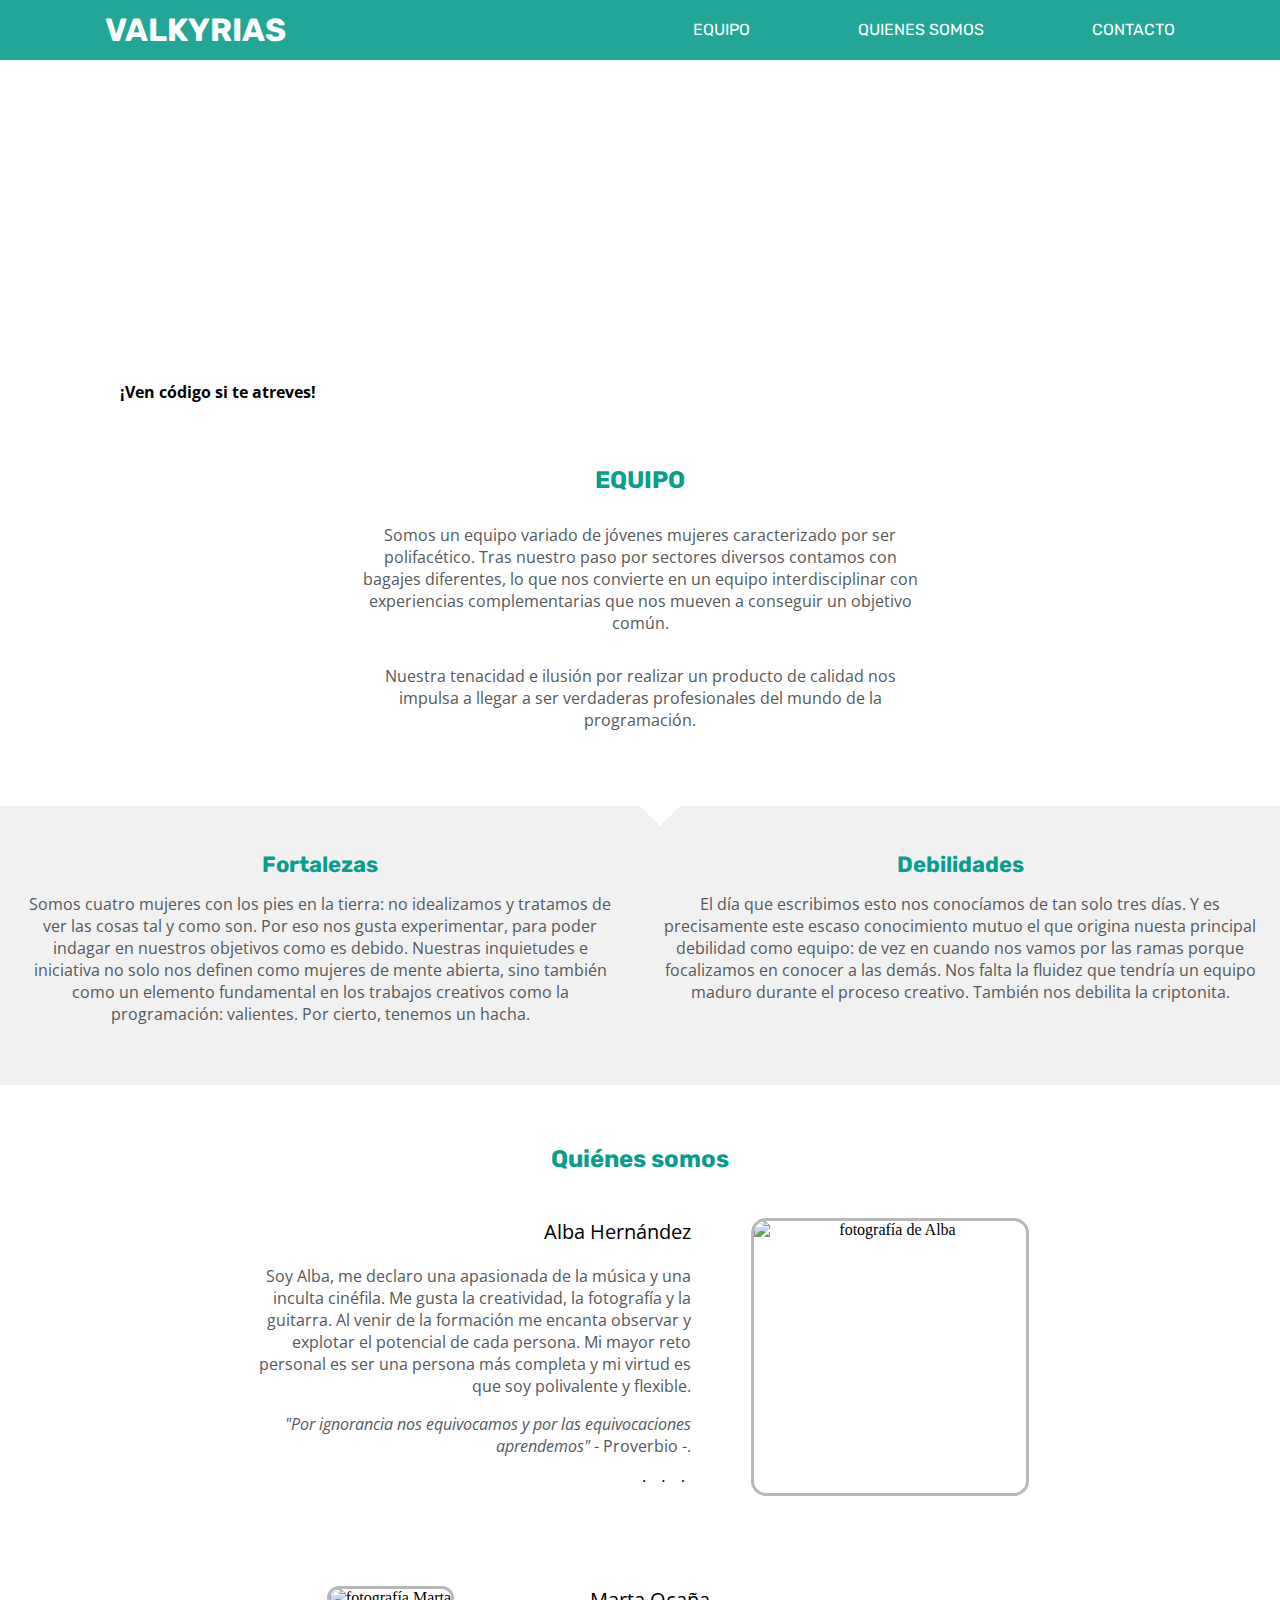
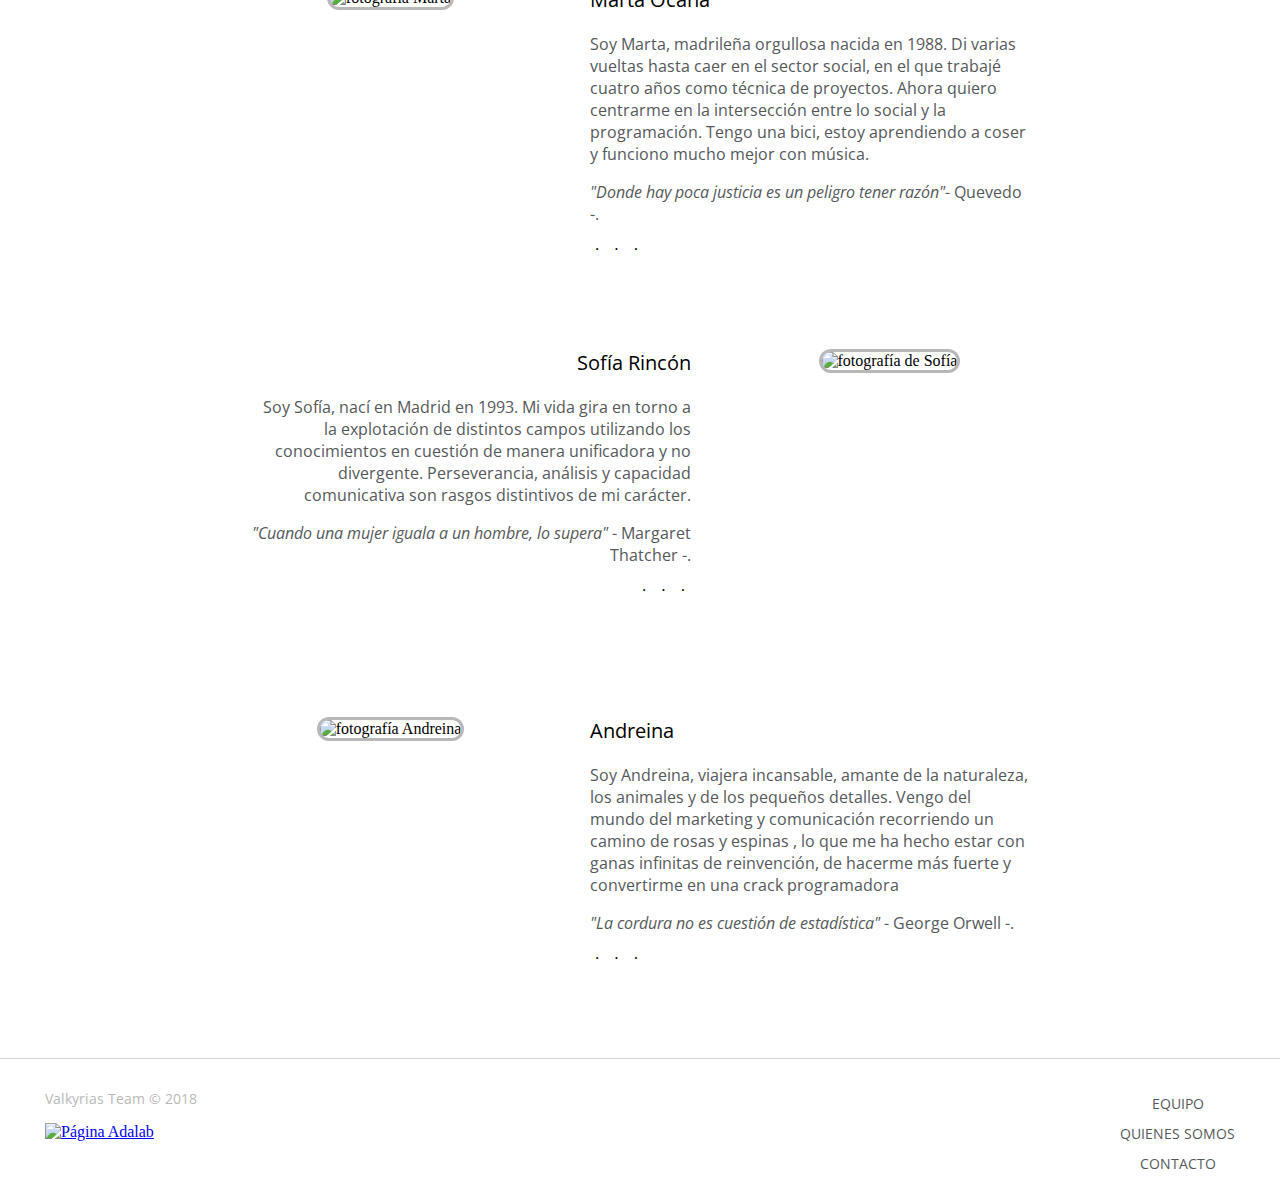
==== commit 6ee10aed: "enlaces arreglados" ====
--- a/index.html
+++ b/index.html
@@ -16,8 +16,8 @@
       <h1 class="item-titulo"><a href="">VALKYRIAS</a> </h1>
       <nav>
         <ul class="contenedor-lista">
-          <li class="item-cuadro"> <a href="">EQUIPO</a></li>
-          <li class="item-cuadro"> <a href="">QUIENES SOMOS</a></li>
+          <li class="item-cuadro"> <a href="#HOME">EQUIPO</a></li>
+          <li class="item-cuadro"> <a href="#QUIENESOMOS">QUIENES SOMOS</a></li>
           <li class="item-cuadro"> <a href="contacto.html">CONTACTO</a></li>
         </ul>
       </nav>
@@ -36,7 +36,7 @@
 
   <!--MARTAAAAAAAAAAAAAAAAAAAAAAAAAAA-->
 
-  <main class="cuerpo--ppal">
+  <main class="cuerpo--ppal" id="HOME">
 
     <section class="cuerpo--equipo">
 
@@ -74,7 +74,7 @@
     <!--MARTAAAAAAAAAAAAAAAAAAAAAAAAAAA-->
 
     <!--SOOFIIIIIIIIIIIIIIIIIIIIIIIIIIIIIIIIIIIIIIIIII-->
-    <section class="quienes">
+    <section class="quienes" id="QUIENESOMOS">
       <div class="tituloquien">
         <h2>Quiénes somos</h2>
       </div>
@@ -147,15 +147,15 @@
         <div class="item2">
           <nav >
             <ul class="lista">
-              <li><a class="enlaces" href="enlace equipo">EQUIPO</a></li>
-              <li><a class="enlaces" href="enlace quienes somos">QUIENES SOMOS</a></li>
+              <li><a class="enlaces" href="#HOME">EQUIPO</a></li>
+              <li><a class="enlaces" href="#QUIENESOMOS">QUIENES SOMOS</a></li>
               <li><a class="enlaces" href="contacto.html">CONTACTO</a></li>
             </ul>
           </nav>
         </div>
         <aside class= "item 3">
           <div>
-            <a href="http://adalab.es/"> <img src="images/logo_adalab.png" alt=""></a>
+            <a href="http://adalab.es/"> <img src="images/logo_adalab.png" alt="Página Adalab"></a>
           </div>
 
         </aside>
--- a/styles/main.css
+++ b/styles/main.css
@@ -414,7 +414,72 @@
 
 .grid2 .titlename {
   margin-top: 0;
-}/*codigo Sofi*//*codigo formulario*/.formulario {
+}/*codigo Sofi*//*codigo contacto*/.contenedor-menu {
+  position: fixed;
+  opacity: 0.9;
+}
+
+.i-cabecera {
+  height: 300px;
+  width: 100%;
+  background-image: url("../images/imagencontact.jpg");
+  background-size: cover;
+}
+
+.imagen {
+  height: 300px;
+  margin-left: 0;
+  margin-right: 0;
+}
+
+.contact {
+  display: -webkit-box;
+  display: -ms-flexbox;
+  display: flex;
+  -webkit-box-orient: vertical;
+  -webkit-box-direction: normal;
+  -ms-flex-direction: column;
+  flex-direction: column;
+  -webkit-box-pack: center;
+  -ms-flex-pack: center;
+  justify-content: center;
+  text-align: center;
+}
+
+.contact-tittle {
+  -ms-flex-line-pack: center;
+  align-content: center;
+  margin-top: 30px;
+  margin-bottom: 15px;
+  font-family: 'Rubik', sans-serif;
+  color: #099D8D;
+  font-size: 24px;
+}
+
+.texto {
+  -ms-flex-line-pack: center;
+  align-content: center;
+  font-family: 'Open Sans', sans-serif;
+  color: #54585a;
+  font-size: 16px;
+  margin: 0 25px;
+}
+
+.contact-box {
+  display: block;
+  -webkit-box-pack: center;
+  -ms-flex-pack: center;
+  justify-content: center;
+  font-family: 'Open Sans', sans-serif;
+  font-size: 12px;
+  color: #54585a;
+  line: 24px;
+  width: 100%;
+}
+
+.texto-form {
+  margin-bottom: 60px;
+}/*codigo formulario*/.formulario {
   font-family: 'Open Sans', sans-serif;
   font-size: 14px;
   color: #54585a;
@@ -478,6 +543,10 @@
   height: 45px;
   padding: 0px;
   border: 0;
+}
+
+body {
+  cursor: url(../cursor2.gif), url(cursor.cur), pointer;
 }
 
 @media only screen and (min-width: 768px) {
@@ -680,6 +749,10 @@
 
   .contenedor-slogan {
     height: 421px;
+  }
+
+  .i-cabecera {
+    height: 400px;
   }
 }
 
